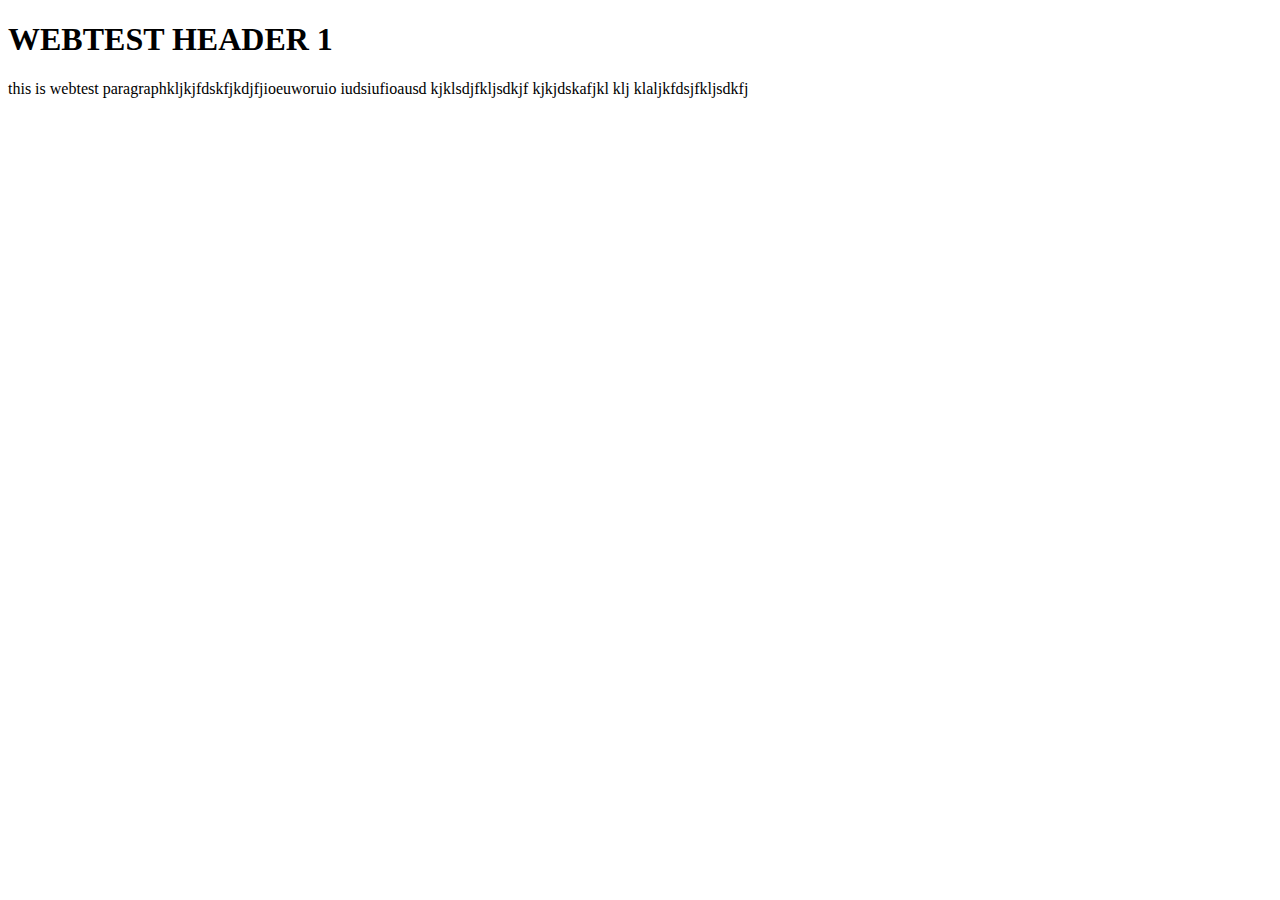
==== webtest.html @ 7507461a "create file and link" ====
<!DOCTYPE html>
<html lang="en">
  <head>
    <meta charset="UTF-8" />
    <meta name="viewport" content="width=device-width, initial-scale=1.0" />
    <title>WEBTEST</title>
    <link rel="stylesheet" href="style.css" />
    <script src="script.js"></script>
  </head>
  <body>
    <h1>WEBTEST HEADER 1</h1>
    <p>
      this is webtest paragraphkljkjfdskfjkdjfjioeuworuio iudsiufioausd
      kjklsdjfkljsdkjf kjkjdskafjkl klj klaljkfdsjfkljsdkfj
    </p>
  </body>
</html>
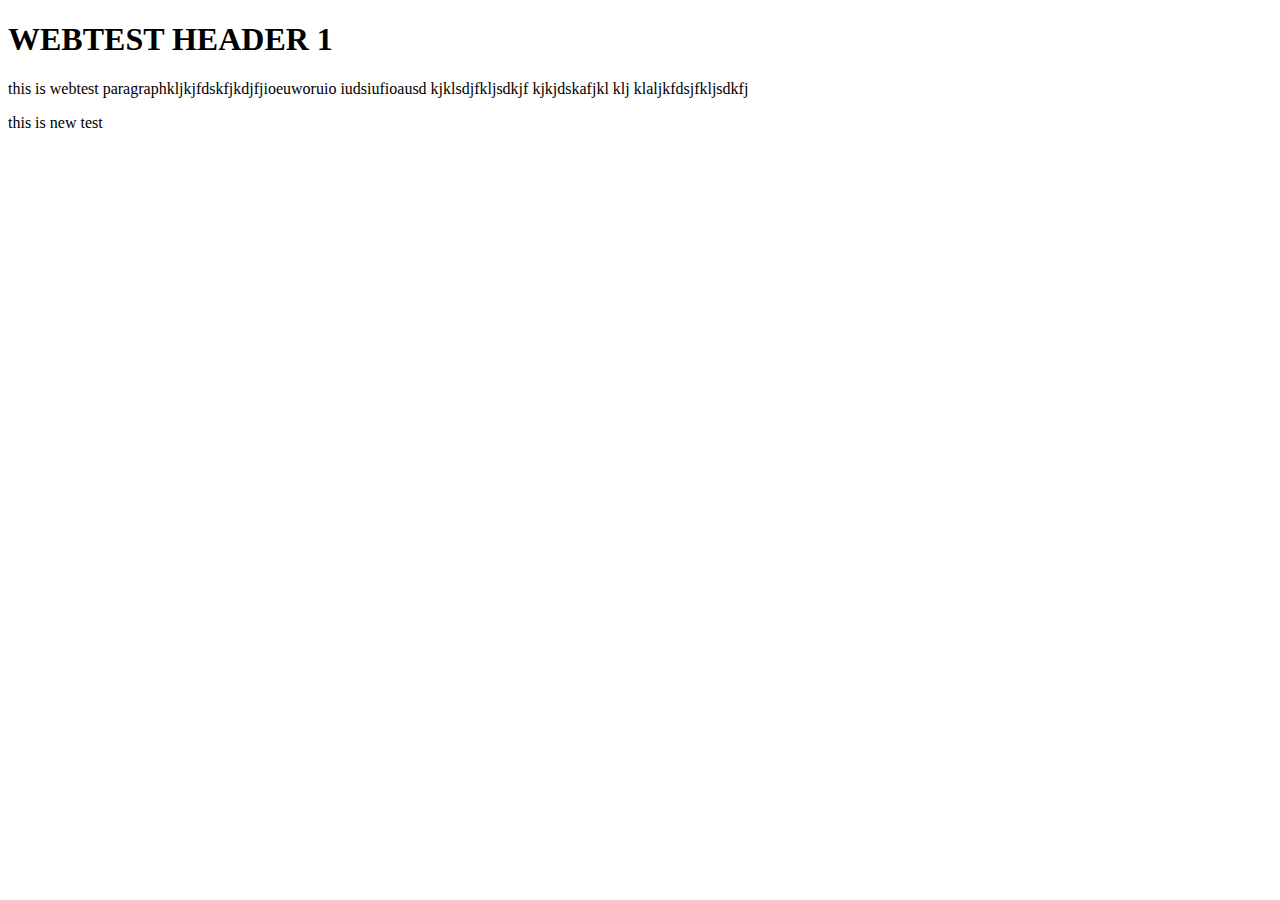
==== commit f77f6c3f: "add text." ====
--- a/webtest.html
+++ b/webtest.html
@@ -13,5 +13,7 @@
       this is webtest paragraphkljkjfdskfjkdjfjioeuworuio iudsiufioausd
       kjklsdjfkljsdkjf kjkjdskafjkl klj klaljkfdsjfkljsdkfj
     </p>
+    <div class="text">this is new test</div>
+
   </body>
 </html>
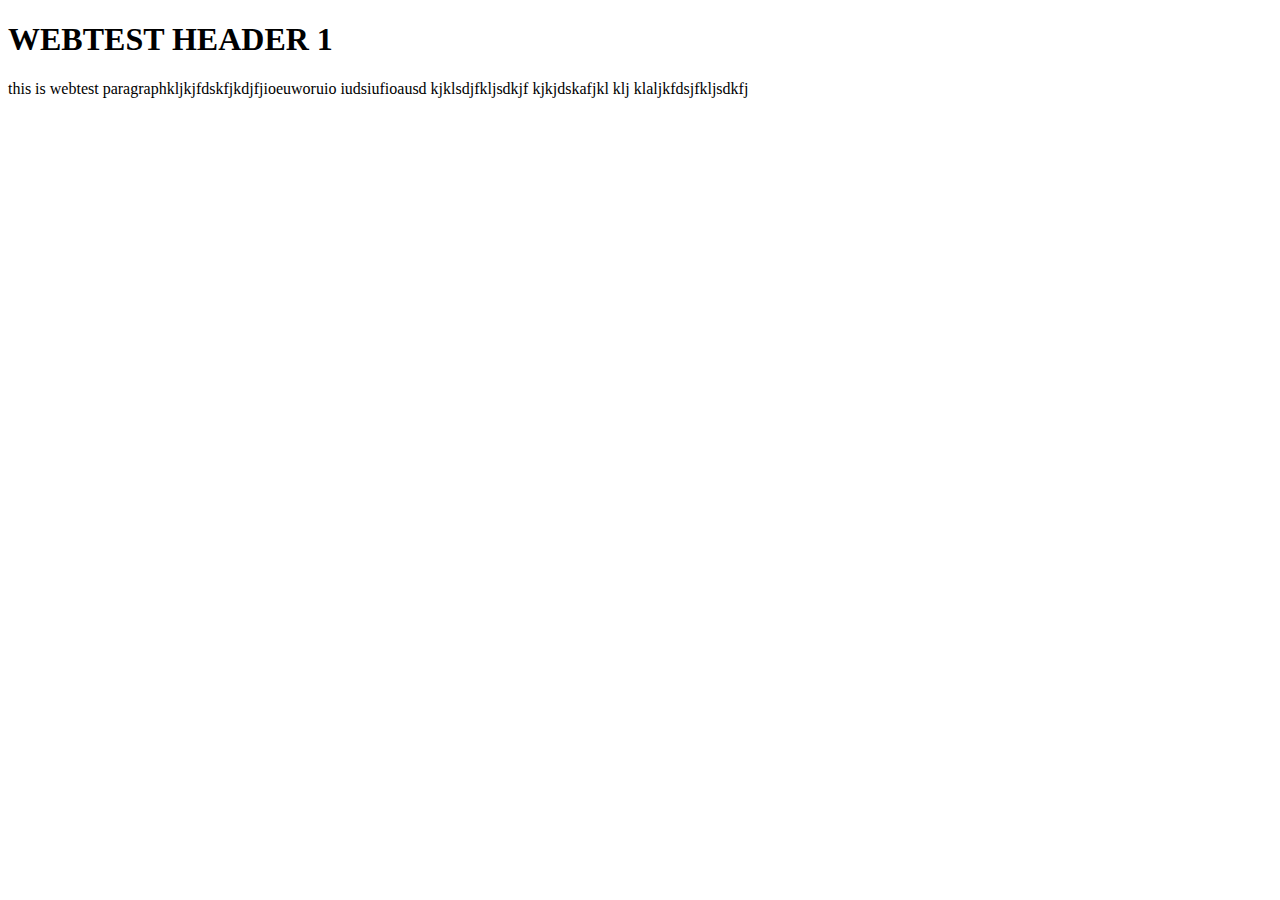
==== commit 5b3a4259: "delete div test" ====
--- a/webtest.html
+++ b/webtest.html
@@ -13,7 +13,6 @@
       this is webtest paragraphkljkjfdskfjkdjfjioeuworuio iudsiufioausd
       kjklsdjfkljsdkjf kjkjdskafjkl klj klaljkfdsjfkljsdkfj
     </p>
-    <div class="text">this is new test</div>
-
+   
   </body>
 </html>
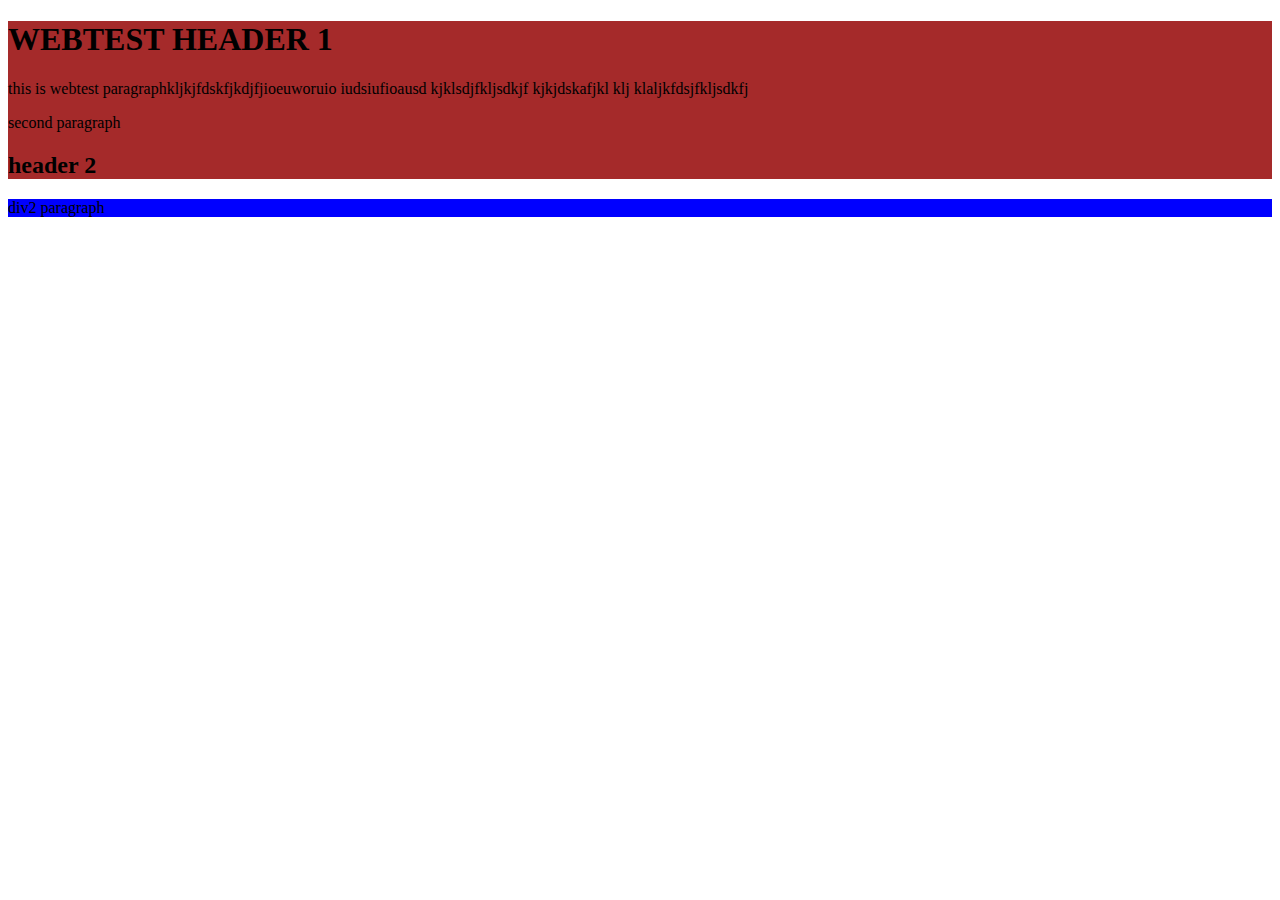
==== commit bb4a3251: "change html file name" ====
--- a/webtest.html
+++ b/webtest.html
@@ -8,11 +8,17 @@
     <script src="script.js"></script>
   </head>
   <body>
-    <h1>WEBTEST HEADER 1</h1>
-    <p>
-      this is webtest paragraphkljkjfdskfjkdjfjioeuworuio iudsiufioausd
-      kjklsdjfkljsdkjf kjkjdskafjkl klj klaljkfdsjfkljsdkfj
-    </p>
-   
+    <div class="div1">
+      <h1>WEBTEST HEADER 1</h1>
+      <p>
+        this is webtest paragraphkljkjfdskfjkdjfjioeuworuio iudsiufioausd
+        kjklsdjfkljsdkjf kjkjdskafjkl klj klaljkfdsjfkljsdkfj
+      </p>
+      <p>second paragraph</p>
+      <h2>header 2</h2>
+    </div>
+    <div class="div2">
+    <p>div2 paragraph</p>
+    </div>
   </body>
 </html>
--- a/style.css
+++ b/style.css
@@ -0,0 +1,7 @@
+.div1 {
+    background-color: brown;
+}
+
+.div2 {
+    background-color: blue;
+}